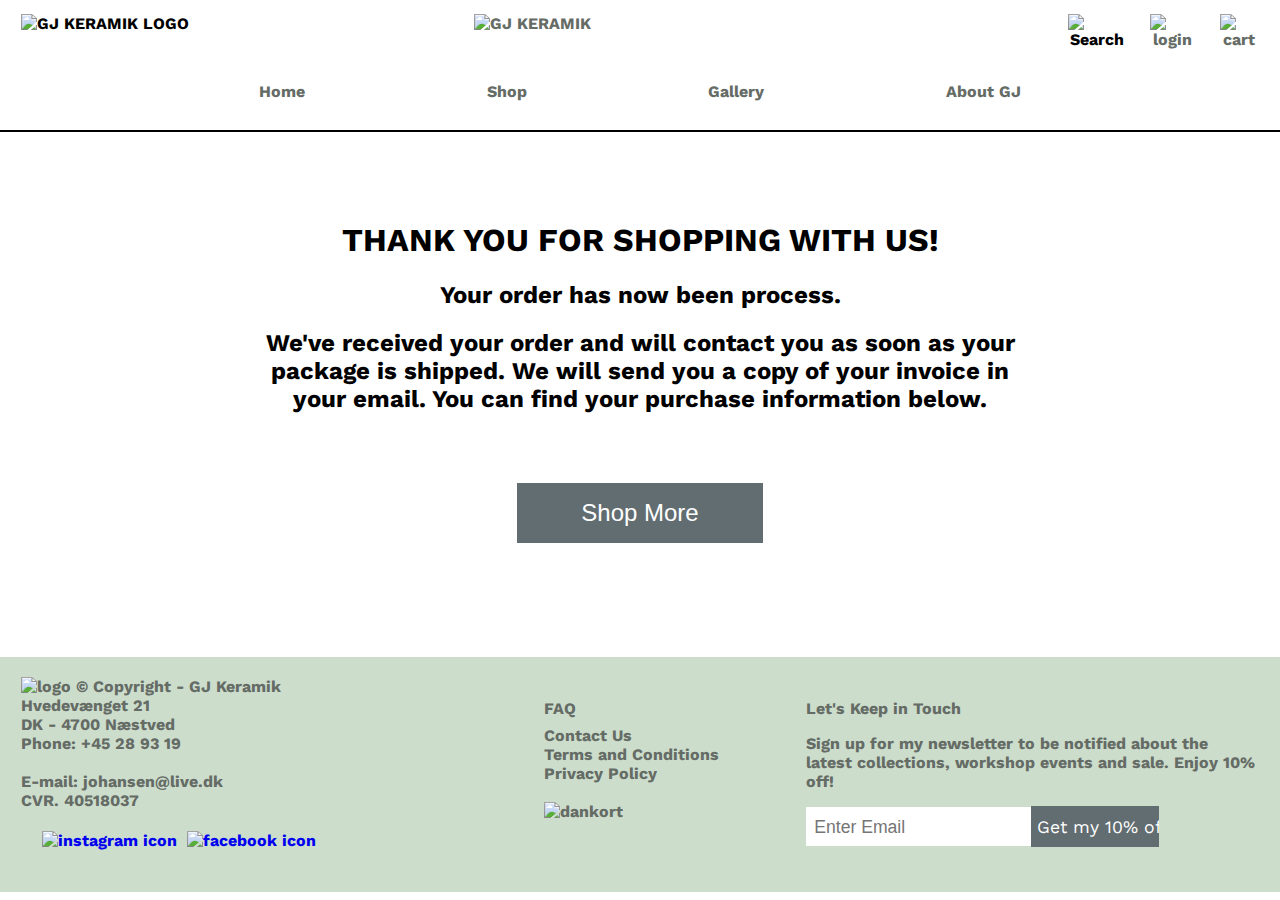
==== about_us.html @ 77918752 "adding gallery" ====
<!DOCTYPE html>
<html lang="en">

<head>
    <meta charset="UTF-8" />
    <meta http-equiv="X-UA-Compatible" content="IE=edge" />
    <meta name="viewport" content="width=device-width, initial-scale=1.0" />
    <link rel="stylesheet" href="css/main.css" />
    <link rel="stylesheet" href="css/billing.css" />

    <title>About GJ</title>
    <header>
        <nav class="header_first" id="header_first">
            <img id="hamburger_menu" src="assets/images/icons/hamburger.svg" alt="Menu" />
            <img src="http://meetstephen.dk/KEA/2nd_semester/2ndSemExam/assets/logo.png" alt="GJ KERAMIK LOGO"
                class="logo_image" />
            <div class="brand_width">
                <a class="logo" href="index.html">
                    <img src="http://meetstephen.dk/KEA/2nd_semester/2ndSemExam/assets/brand_name.png"
                        alt="GJ KERAMIK" /></a>
            </div>

            <div class="search_button">
                <img id="search_icon" src="http://meetstephen.dk/KEA/2nd_semester/2ndSemExam/assets/search.png"
                    alt="Search" />
            </div>
            <a class="login" href="#"><img src="http://meetstephen.dk/KEA/2nd_semester/2ndSemExam/assets/login.png"
                    alt="login" /></a>
            <a class="shopping_cart_fill" href="#" style=display:none;><img
                    src="http://meetstephen.dk/KEA/2nd_semester/2ndSemExam/assets/cartItem.png" alt="cart" /></a>
            <a class="shopping_cart" href="#"><img
                    src="http://meetstephen.dk/KEA/2nd_semester/2ndSemExam/assets/cart.png" alt="cart" /></a>
        </nav>
        <nav class="header_second" id="header_second">
            <img class="hidden" id="close_button"
                src="http://meetstephen.dk/KEA/2nd_semester/2ndSemExam/assets/close.png" alt="Menu" />

            <ul>
                <li><a href="index.html">Home</a></li>
                <li class="menu_dropdown">
                    <a href="#">Shop</a>
                    <div class="menu_mobile_arrows">
                        <img id="mobile_menu_arrow"
                            src="http://meetstephen.dk/KEA/2nd_semester/2ndSemExam/assets/arrow_down.svg" alt="down" />
                        <img class="hidden" id="arrow_up"
                            src="http://meetstephen.dk/KEA/2nd_semester/2ndSemExam/assets/arrow_up.svg" alt="up" />
                    </div>
                    <ul class="hidden" id="dropdown_content1">
                        <li>
                            <a href="product_list.html?category=figurine">Figurines</a>
                        </li>
                        <li>
                            <a href="product_list.html?category=kitchenware">Kitchen Wares</a>
                        </li>
                        <li>
                            <a href="product_list.html?category=vaseandpot">Vase & Pots</a>
                        </li>
                    </ul>
                </li>
                <li><a href="gallery.html">Gallery</a></li>
                <li><a href="about_us.html">About GJ</a></li>
            </ul>
        </nav>
    </header>

        <main class="thankyou">
            <h1>THANK YOU FOR SHOPPING WITH US!</h1>
            <h2>Your order has now been process.</h2>
            <h2>We've received your order and will contact you as soon as your package is shipped. We will send you a copy of your invoice in your email. You can find your purchase information below.</h2>

            <button class="btn btn-primary btn-shop-more" type="button" onclick="location.href='index.html'">Shop More</button>

        </main>

<footer class="main_footer">
    <div class="faq">
        <div class="footer_heading_wrapper">
            <h4>FAQ</h4>
            <img src="http://meetstephen.dk/KEA/2nd_semester/2ndSemExam/assets/arrow_down.svg" alt="arrow down icon" />
        </div>
        <ul>
            <li><a href="#" class="footer_menu_link">Contact Us</a></li>
            <li><a href="#" class="footer_menu_link">Terms and Conditions</a></li>
            <li><a href="#" class="footer_menu_link">Privacy Policy</a></li>
        </ul>
        <div class="payment_images">
            <br />
            <img src="http://meetstephen.dk/KEA/2nd_semester/2ndSemExam/assets/cards.png" alt="dankort"
                class="footer_icon" />
        </div>
        <div class="footer_divider"></div>
    </div>

    <div class="signup">
        <h4>Let's Keep in Touch</h4>
        <p>
            Sign up for my newsletter to be notified about the latest collections,
            workshop events and sale. Enjoy 10% off!
        </p>
        <form action="#" class="signup_form">
            <input type="email" name="signup_email" id="signup_email" placeholder="Enter Email" class="signup_email" />
            <input type="submit" value="Get my 10% off" class="signup_submit" />
        </form>
    </div>

    <div class="copyright">
        <img src="http://meetstephen.dk/KEA/2nd_semester/2ndSemExam/assets/logo.png" alt="logo" width="100px" />
        © Copyright - GJ Keramik<br />
        Hvedevænget 21<br />
        DK - 4700 Næstved<br />
        Phone: +45 28 93 19<br />
        <br />
        E-mail: johansen@live.dk<br />
        CVR. 40518037<br />

        <div class="follow">
            <a href="https://www.instagram.com/gj.keramik/" class="link_social" target="_blank">
                <img src="http://meetstephen.dk/KEA/2nd_semester/2ndSemExam/assets/instagram.png" alt="instagram icon"
                    class="footer_icon_social" />
            </a>

            <a href="https://m.facebook.com/gj.keramik/?_rdr" class="link_social" target="_blank">
                <img src="http://meetstephen.dk/KEA/2nd_semester/2ndSemExam/assets/facebook.png" alt="facebook icon"
                    class="footer_icon_social" />
            </a>
        </div>
    </div>

    <section class="modal" id="modal_signup">
        <article class="modal_content">
            <span class="signup_close">&times;</span>
            <h2>Thank you for signing up</h2>
            <p>We will keep you posted</p>
        </article>
    </section>
</footer>

</html>
---- css/main.css ----
@import url("https://fonts.googleapis.com/css2?family=Work+Sans:wght@202&display=swap");

:root {
  --body-text: "work sans", sans-serif;
  --headings-text: "work sans", sans-serif;
  --blue: #7bafd4;
  --dark-blue: #175a8a;
  --green: #eff6ef;
  --font-color: #656b65;
  --bg-color: #f8f8f8;
}

body {
  background-color: white;
  font-family: var(--body-text);
  margin: 0;
  font-weight: bold;
}

.active {
  text-decoration: underline;
  text-underline-position: under;
}

header {
  background-color: white;
  position: fixed;
  width: 100%;
  height: 130px;
  border-style: solid;
  border-width: 0px 0px 2px 0px;
  z-index: 9999;
}

header ul {
  list-style: none;
}

header a {
  text-decoration: none;
  color: var(--font-color);
  font-weight: bold;
}

span.regular_price {
  color: red;
  font-weight: bold;
  -webkit-text-stroke-width: medium;
}

.shop-item-price {
  padding-bottom: 100px;
}

.header_second a:hover {
  opacity: 0.7;
}

.header_first {
  display: flex;
  text-align: center;
  gap: 1.5rem;
  margin: 0.9rem 1.3rem;
  padding-bottom: 10px;
}

img.logo_image {
  position: absolute;
  height: 90px;
}

header img {
  height: 24px;
}

.brand_width {
  width: 100%;
}

.logo img {
  height: 27px;
}

.header_second {
  background-color: #white;
}

.header_second > ul {
  display: flex;
  flex-direction: row;
  justify-content: space-around;
  margin: 0 10rem;
  padding: 0.5rem;
}

.menu_dropdown ul {
  position: absolute;
  font-size: 0.9rem;
  background-color: #ccddcc;
  width: 180px;
  padding: 0;
  margin-left: -1.2rem;
}

.menu_dropdown li {
  margin: 1.2rem;
}

.search_box {
  position: absolute;
  height: 15px;
  border-bottom: 2px solid #8e8e8e;
  padding: 0.7rem;
  margin-top: -0.6rem;
}

.search_text {
  border: none;
  background: none;
  outline: none;
  font-size: 1rem;
  color: var(--font-color);
  float: left;
  width: 210px;
}

.hidden,
#hamburger_menu,
.menu_mobile_arrows {
  display: none;
}

@media screen and (min-width: 900px) {
  .menu_dropdown:hover ul {
    display: block;
  }

  #search_icon:hover + .search_box {
    display: inline;
  }

  .search_box:hover {
    display: inline;
  }
}

@media screen and (max-width: 1200px) {
  .header_second > ul {
    margin: 0;
  }
}

@media screen and (max-width: 800px) {
  .header_second,
  .danish_flag {
    display: none;
  }

  #hamburger_menu {
    display: block;
  }

  .header_second.responsive {
    display: block;
    overflow: scroll;
    width: 100%;
    height: 100vh;
  }

  .header_second.responsive ul {
    flex-direction: column;
  }

  .header_second.responsive li {
    margin: 2rem;
  }

  .menu_mobile_arrows {
    display: inline;
    float: right;
  }

  .menu_mobile_arrows img {
    height: 10px;
  }

  .menu_dropdown ul {
    position: relative;
    margin: 3.5rem 1rem -2rem 1rem;
  }

  #close_button {
    margin: 1.1rem 1.3rem;
  }
}

/* footer stylings */
footer.main_footer {
  font-size: 1rem;
  color: var(--font-color);
  background-color: #ccddcc;
  display: grid;
  grid-template-columns: 0.9fr 0.9fr 0.9fr 1.7fr;
  grid-template-rows: 0.8fr;
  padding-top: 0.5rem;
  padding: 0;
  margin-top: 4rem;
}

.about {
  grid-column: 1 / span 1;
  grid-row: 1 / span 1;
  padding: calc(0.5rem + 1vw);
}

.faq {
  grid-column: 3 / span 1;
  grid-row: 1 / span 1;
  padding: calc(0.5rem + 1vw);
}

.footer_divider {
  display: none;
}

.footer_heading_wrapper img {
  display: none;
}

.follow {
  grid-column: 3 / span 1;
  grid-row: 1 / span 1;
  padding: calc(0.5rem + 1vw);
}

.signup {
  grid-column: 4 / span 1;
  grid-row: 1 / span 1;
  padding: calc(0.5rem + 1vw);
}

.copyright {
  grid-column: 1 / span 3;
  grid-row: 1 / span 1;
  padding: calc(0.5rem + 1vw);
}

.payment {
  grid-column: 4 / span 1;
  grid-row: 2 / span 1;
  padding: calc(0.5rem + 1vw);
}

.payment > h4 {
  margin-top: 0;
}

.footer_icon:not(.footer_icon:last-child) {
  margin-right: 0.3rem;
}

.footer_icon_social,
.footer_icon_social_l {
  width: calc(1rem + 1.5vw);
  height: calc(1rem + 1.5vw);
  margin-right: calc(0.1rem + 0.3vw);
}

.footer_icon_social_l {
  margin-right: 0;
}

.signup form {
  width: fit-content;
  background-color: white;
}

input[type="email"].signup_email {
  height: 2.3rem;
  width: calc(7rem + 8vw);
  font-size: 1.1rem;
  border: none;
  padding-left: 0.5rem;
  outline: none;
}

input[type="submit"].signup_submit {
  height: 2.6rem;
  width: calc(4rem + 5vw);
  background-color: #626d71;
  color: white;
  font-size: 1.1rem;
  font-family: var(--body-text);
  margin: -1px;
  margin-left: -5px;
  cursor: pointer;
  border: none;
}

input[type="submit"].signup_submit:hover {
  color: rgba(255, 255, 255, 0.7);
}

footer.main_footer ul {
  list-style: none;
  padding: 0;
  margin: 0;
}

footer.main_footer h4 {
  margin-bottom: 0.5rem;
}

a.link_social {
  text-decoration: none;
}

a.footer_menu_link {
  text-decoration: none;
  color: var(--font-color);
}

a.footer_menu_link:hover {
  opacity: 0.7;
}

/*modal*/
.modal {
  display: none;
  position: fixed;
  z-index: 10;
  padding-top: 200px;
  left: 0;
  top: 0;
  width: 100%;
  height: 100%;
  overflow: auto;
  background-color: rgb(255, 255, 255);
  background-color: rgba(255, 255, 255, 0.9);
}

.modal_content {
  background-color: #f6f6f6;
  margin: auto;
  padding: 20px;
  border: 1px solid #707070;
  border-radius: 2px;
  width: 60%;
  font-size: 1.5rem;
  text-align: center;
}

#modal_contact .modal_content {
  width: 50%;
}

#modal_checkout .modal_content > h2,
#modal_checkout .modal_content > p,
#modal_contact .modal_content > h2,
#modal_contact .modal_content > p {
  margin: 2rem 1rem;
  text-align: start;
}

.modal_content > h2 {
  text-transform: uppercase;
}

.signup_close,
.checkout_close,
.contact_close {
  color: var(--font-color);
  float: right;
  font-size: 45px;
  font-weight: bold;
}

.signup_close:hover,
.signup_close:focus {
  color: #45874c;
  text-decoration: none;
  cursor: pointer;
}

/* footer on devices smaller 850px  */
@media only screen and (max-width: 850px) {
  footer.main_footer {
    grid-template-columns: 0.5fr 0.5fr 0.5fr;
    grid-template-rows: 1fr 1fr 1fr;
  }

  .product {
    display: flex;
    padding-top: 200px;
    flex-direction: column;
  }

  .follow {
    grid-column: 1 / span 1;
    grid-row: 1 / span 1;
    order: 1;
  }

  .signup {
    grid-column: 2 / span 2;
    grid-row: 1 / span 1;
    order: 2;
  }

  .about {
    grid-column: 1 / span 1;
    grid-row: 2 / span 1;
    order: 3;
  }

  .payment {
    grid-column: 2 / span 2;
    grid-row: 2 / span 1;
    order: 4;
  }

  .faq {
    grid-column: 1 / span 1;
    grid-row: 3 / span 1;
    order: 5;
  }

  .copyright {
    grid-column: 2 / span 2;
    grid-row: 3 / span 1;
    order: 6;
    border-top: 1px solid var(--font-color);
  }

  footer.main_footer h4 {
    margin-top: 1rem;
  }

  .copyright {
    padding-top: 2rem;
  }

  input[type="email"].signup_email {
    width: calc(10rem + 8vw);
  }

  input[type="submit"].signup_submit {
    height: 2.7rem;
    width: calc(6rem + 5vw);
  }

  .modal_content {
    font-size: 1rem;
  }

  .modal_content > h2 {
    margin-top: 2rem;
  }
}

.btn {
  padding: 1rem 4rem;
  background-color: #626d71;
  border: 0px;
  font-size: 1.5rem;
  transition: 0.5s background-color;
  color: white;
}
.btn:hover {
  background-color: #aed5b2;
  color: black;
}

/* devices smaller 560px */
@media only screen and (max-width: 560px) {
  footer.main_footer {
    grid-template-columns: 1fr;
    grid-template-rows: 1fr 1fr min-content min-content 0.6fr 1fr;
  }

  .signup {
    grid-column: 1 / span 1;
    grid-row: 1 / span 1;
    order: 1;
    border: none;
  }

  .follow {
    grid-column: 1 / span 1;
    grid-row: 2 / span 1;
    order: 2;
    border: none;
  }

  .about {
    grid-column: 1 / span 1;
    grid-row: 3 / span 1;
    order: 3;
    border: none;
  }

  .faq {
    grid-column: 1 / span 1;
    grid-row: 4 / span 1;
    order: 4;
    border: none;
  }

  .faq ul,
  .about ul {
    display: none;
  }

  .footer_divider {
    display: block;
    height: 1px;
    background-color: var(--font-color);
    margin-top: 0.5rem;
  }

  .payment {
    grid-column: 1 / span 1;
    grid-row: 5 / span 1;
    order: 5;
    border: none;
    display: flex;
    flex-direction: column;
    justify-content: center;
  }

  .copyright {
    grid-column: 1 / span 1;
    grid-row: 6 / span 1;
    order: 6;
    border: none;
  }

  .copyright {
    padding-top: 1rem;
  }

  .payment h4 {
    display: none;
  }

  .footer_icon_social,
  .footer_icon_social_l {
    width: calc(2rem + 1.5vw);
    height: calc(2rem + 1.5vw);
    margin-right: calc(0.3rem + 0.3vw);
  }

  .footer_icon {
    width: calc(2rem + 2.3vw);
    height: calc(2rem + 2.5vw);
  }

  .footer_icon:not(.footer_icon:last-child) {
    margin-right: 0.3rem;
  }

  .footer_heading_wrapper {
    display: flex;
    justify-content: space-between;
  }

  .footer_heading_wrapper img {
    display: block;
    width: 0.7rem;
  }

  .modal_content > h2 {
    font-size: 1rem;
  }
}

/* gallery */

.video-responsive {
  overflow: hidden;
  padding-bottom: 56.25%;
  position: relative;
  height: 0;
}
.video-responsive iframe {
  left: 0;
  top: 0;
  height: 100%;
  width: 100%;
  position: absolute;
}

.instagram {
  margin-left: 10%;
  margin-right: 10%;
  padding-top: 8%;
  display: flex;
  flex-direction: row;
  flex-wrap: wrap;
  align-content: center;
  justify-content: space-around;
}
---- css/billing.css ----
/* form */

#form_page > main {
  /* display: grid;
  grid-template-columns: 1fr 4fr 2fr 1fr;
  padding-top: 185px;
  grid-column-gap: 85px; */
  display: flex;
  padding-top: 185px;
  grid-column-gap: 130px;
  flex-wrap: wrap;
  align-content: space-around;
  justify-content: center;
}

#form_page .pic_left {
  grid-column: 1 / span 1;
  background-image: url("../assets/images/me-mover_white.png");
  background-size: 100%;
  background-repeat: no-repeat;
  background-position: left top;
}

#form_page .form {
  grid-column: 2 / span 1;
}

#form_page .pic_right {
  grid-column: 3 / span 1;
  background-image: url("../assets/images/me-mover-bluepring.jpg");
  background-size: cover;
  background-repeat: no-repeat;
  background-position: center bottom;
}

#form_page .pic_right > img,
#form_page .pic_left > img {
  max-width: 100%;
}

.form > form {
  display: flex;
  flex-direction: column;
}

.form > form input {
  display: block;
  width: 100%;
  height: calc(2rem + 0.6vw);
  border-radius: 2px;
}

.form > form input:invalid {
  border: 2px solid red;
}
.form > form input:valid {
  border: 2px solid #0093be;
}
.form > form input:placeholder-shown {
  border: 2px solid #999999;
}
.form > form input:focus {
  border: 2px solid #808080;
}

.form > h1 {
  text-transform: uppercase;
  margin: 2vw 0;
  font-size: calc(1rem + 0.6vw);
}

.form > p {
  margin: 2vw 0;
}

.form label {
  margin: 1vw 0;
}

.form label .red {
  color: red;
}

.form .check {
  margin: 1vw 0;
}

.form .check label {
  background-color: #fff;
}

.form > form input[type="checkbox"] {
  display: inline;
  width: 1vw;
  height: 1vw;
  margin-left: 0;
  border-radius: 2px;
  border: 2px solid #999999;
}

button.btn.btn_checkout {
  background: red;
  margin: 80px;
}

table {
  border-collapse: collapse;
  width: 170%;
  margin-bottom: 90px;
}

tr {
  text-align: left;
  padding: 8px;
}

th {
  font-size: 25px;
}

tr.total {
  background: #eed9c0;
}

/* thank you page  */
main.thankyou {
  margin-left: 20%;
  margin-right: 20%;
  padding-top: 200px;
  text-align: center;
}

button.btn.btn-primary.btn-shop-more {
  margin-top: 50px;
  margin-bottom: 50px;
}
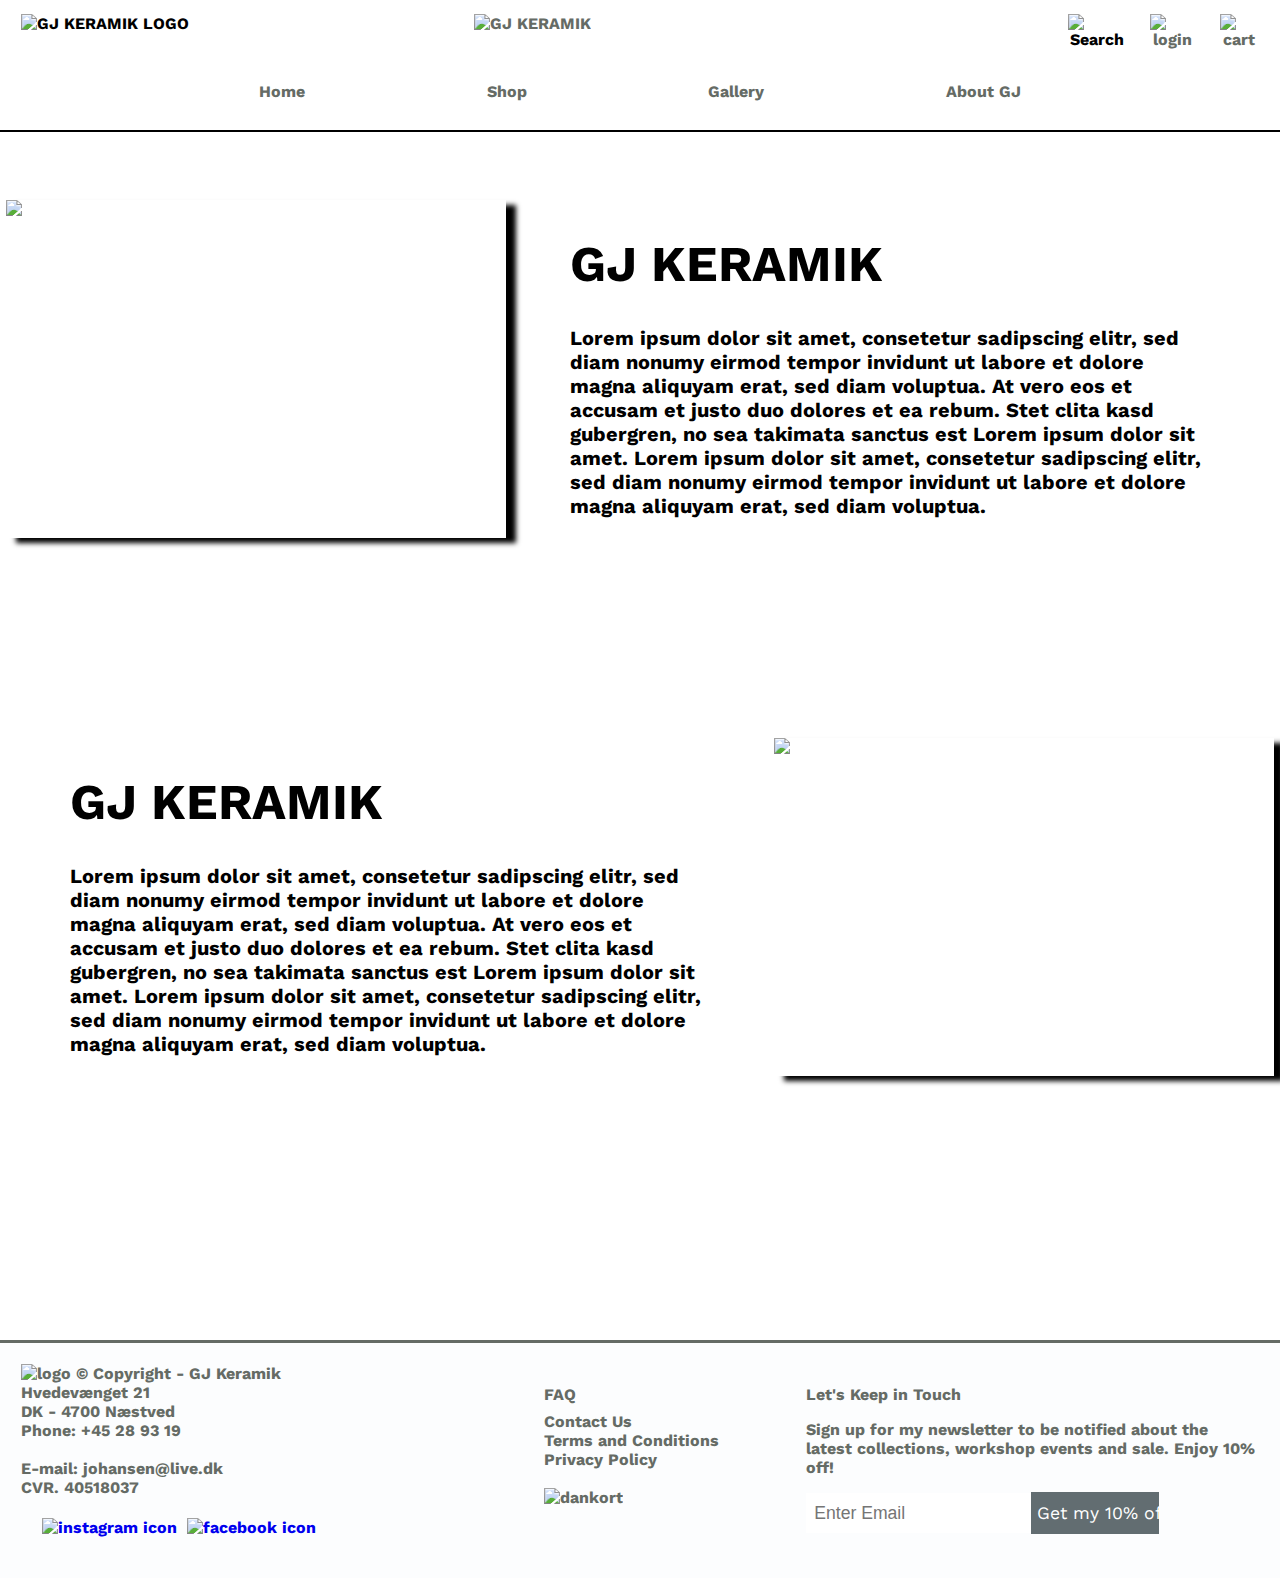
==== commit 22b07a64: "add about us page" ====
--- a/about_us.html
+++ b/about_us.html
@@ -63,76 +63,103 @@
         </nav>
     </header>
 
-        <main class="thankyou">
-            <h1>THANK YOU FOR SHOPPING WITH US!</h1>
-            <h2>Your order has now been process.</h2>
-            <h2>We've received your order and will contact you as soon as your package is shipped. We will send you a copy of your invoice in your email. You can find your purchase information below.</h2>
+    <main class="about_us">
+        <div class="section_one">
+            <img src="http://meetstephen.dk/KEA/2nd_semester/2ndSemExam/assets/89_1.jpg">
+            <div class="content">
+                <h1>GJ KERAMIK</h1>
+                <p>Lorem ipsum dolor sit amet, consetetur sadipscing elitr, sed diam nonumy eirmod tempor invidunt ut
+                    labore
+                    et dolore magna aliquyam erat, sed diam voluptua. At vero eos et accusam et justo duo dolores et ea
+                    rebum. Stet clita kasd gubergren, no sea takimata sanctus est Lorem ipsum dolor sit amet. Lorem
+                    ipsum
+                    dolor sit amet, consetetur sadipscing elitr, sed diam nonumy eirmod tempor invidunt ut labore et
+                    dolore
+                    magna aliquyam erat, sed diam voluptua.</p>
+            </div>
+        </div>
+        <div class="section_two">
+            <div class="content">
+                <h1>GJ KERAMIK</h1>
+                <p>Lorem ipsum dolor sit amet, consetetur sadipscing elitr, sed diam nonumy eirmod tempor invidunt ut
+                    labore
+                    et dolore magna aliquyam erat, sed diam voluptua. At vero eos et accusam et justo duo dolores et ea
+                    rebum. Stet clita kasd gubergren, no sea takimata sanctus est Lorem ipsum dolor sit amet. Lorem
+                    ipsum
+                    dolor sit amet, consetetur sadipscing elitr, sed diam nonumy eirmod tempor invidunt ut labore et
+                    dolore
+                    magna aliquyam erat, sed diam voluptua.</p>
+            </div>
+            <img src="http://meetstephen.dk/KEA/2nd_semester/2ndSemExam/assets/92_1.jpg">
+            
+        </div>
 
-            <button class="btn btn-primary btn-shop-more" type="button" onclick="location.href='index.html'">Shop More</button>
 
-        </main>
+    </main>
 
-<footer class="main_footer">
-    <div class="faq">
-        <div class="footer_heading_wrapper">
-            <h4>FAQ</h4>
-            <img src="http://meetstephen.dk/KEA/2nd_semester/2ndSemExam/assets/arrow_down.svg" alt="arrow down icon" />
+    <footer class="main_footer">
+        <div class="faq">
+            <div class="footer_heading_wrapper">
+                <h4>FAQ</h4>
+                <img src="http://meetstephen.dk/KEA/2nd_semester/2ndSemExam/assets/arrow_down.svg"
+                    alt="arrow down icon" />
+            </div>
+            <ul>
+                <li><a href="#" class="footer_menu_link">Contact Us</a></li>
+                <li><a href="#" class="footer_menu_link">Terms and Conditions</a></li>
+                <li><a href="#" class="footer_menu_link">Privacy Policy</a></li>
+            </ul>
+            <div class="payment_images">
+                <br />
+                <img src="http://meetstephen.dk/KEA/2nd_semester/2ndSemExam/assets/cards.png" alt="dankort"
+                    class="footer_icon" />
+            </div>
+            <div class="footer_divider"></div>
         </div>
-        <ul>
-            <li><a href="#" class="footer_menu_link">Contact Us</a></li>
-            <li><a href="#" class="footer_menu_link">Terms and Conditions</a></li>
-            <li><a href="#" class="footer_menu_link">Privacy Policy</a></li>
-        </ul>
-        <div class="payment_images">
+
+        <div class="signup">
+            <h4>Let's Keep in Touch</h4>
+            <p>
+                Sign up for my newsletter to be notified about the latest collections,
+                workshop events and sale. Enjoy 10% off!
+            </p>
+            <form action="#" class="signup_form">
+                <input type="email" name="signup_email" id="signup_email" placeholder="Enter Email"
+                    class="signup_email" />
+                <input type="submit" value="Get my 10% off" class="signup_submit" />
+            </form>
+        </div>
+
+        <div class="copyright">
+            <img src="http://meetstephen.dk/KEA/2nd_semester/2ndSemExam/assets/logo.png" alt="logo" width="100px" />
+            © Copyright - GJ Keramik<br />
+            Hvedevænget 21<br />
+            DK - 4700 Næstved<br />
+            Phone: +45 28 93 19<br />
             <br />
-            <img src="http://meetstephen.dk/KEA/2nd_semester/2ndSemExam/assets/cards.png" alt="dankort"
-                class="footer_icon" />
+            E-mail: johansen@live.dk<br />
+            CVR. 40518037<br />
+
+            <div class="follow">
+                <a href="https://www.instagram.com/gj.keramik/" class="link_social" target="_blank">
+                    <img src="http://meetstephen.dk/KEA/2nd_semester/2ndSemExam/assets/instagram.png"
+                        alt="instagram icon" class="footer_icon_social" />
+                </a>
+
+                <a href="https://m.facebook.com/gj.keramik/?_rdr" class="link_social" target="_blank">
+                    <img src="http://meetstephen.dk/KEA/2nd_semester/2ndSemExam/assets/facebook.png" alt="facebook icon"
+                        class="footer_icon_social" />
+                </a>
+            </div>
         </div>
-        <div class="footer_divider"></div>
-    </div>
 
-    <div class="signup">
-        <h4>Let's Keep in Touch</h4>
-        <p>
-            Sign up for my newsletter to be notified about the latest collections,
-            workshop events and sale. Enjoy 10% off!
-        </p>
-        <form action="#" class="signup_form">
-            <input type="email" name="signup_email" id="signup_email" placeholder="Enter Email" class="signup_email" />
-            <input type="submit" value="Get my 10% off" class="signup_submit" />
-        </form>
-    </div>
-
-    <div class="copyright">
-        <img src="http://meetstephen.dk/KEA/2nd_semester/2ndSemExam/assets/logo.png" alt="logo" width="100px" />
-        © Copyright - GJ Keramik<br />
-        Hvedevænget 21<br />
-        DK - 4700 Næstved<br />
-        Phone: +45 28 93 19<br />
-        <br />
-        E-mail: johansen@live.dk<br />
-        CVR. 40518037<br />
-
-        <div class="follow">
-            <a href="https://www.instagram.com/gj.keramik/" class="link_social" target="_blank">
-                <img src="http://meetstephen.dk/KEA/2nd_semester/2ndSemExam/assets/instagram.png" alt="instagram icon"
-                    class="footer_icon_social" />
-            </a>
-
-            <a href="https://m.facebook.com/gj.keramik/?_rdr" class="link_social" target="_blank">
-                <img src="http://meetstephen.dk/KEA/2nd_semester/2ndSemExam/assets/facebook.png" alt="facebook icon"
-                    class="footer_icon_social" />
-            </a>
-        </div>
-    </div>
-
-    <section class="modal" id="modal_signup">
-        <article class="modal_content">
-            <span class="signup_close">&times;</span>
-            <h2>Thank you for signing up</h2>
-            <p>We will keep you posted</p>
-        </article>
-    </section>
-</footer>
+        <section class="modal" id="modal_signup">
+            <article class="modal_content">
+                <span class="signup_close">&times;</span>
+                <h2>Thank you for signing up</h2>
+                <p>We will keep you posted</p>
+            </article>
+        </section>
+    </footer>
 
 </html>--- a/css/main.css
+++ b/css/main.css
@@ -198,13 +198,14 @@
 footer.main_footer {
   font-size: 1rem;
   color: var(--font-color);
-  background-color: #ccddcc;
+  background-color: #fcfdfe;
   display: grid;
   grid-template-columns: 0.9fr 0.9fr 0.9fr 1.7fr;
   grid-template-rows: 0.8fr;
   padding-top: 0.5rem;
   padding: 0;
   margin-top: 4rem;
+  border-top: solid;
 }
 
 .about {
--- a/css/billing.css
+++ b/css/billing.css
@@ -53,12 +53,15 @@
 .form > form input:invalid {
   border: 2px solid red;
 }
+
 .form > form input:valid {
   border: 2px solid #0093be;
 }
+
 .form > form input:placeholder-shown {
   border: 2px solid #999999;
 }
+
 .form > form input:focus {
   border: 2px solid #808080;
 }
@@ -130,7 +133,51 @@
   text-align: center;
 }
 
+main.about_us {
+  background-image: url("http://meetstephen.dk/KEA/2nd_semester/2ndSemExam/assets/background.png");
+  background-size: cover;
+  background-position: initial;
+  padding-top: 200px;
+}
+
 button.btn.btn-primary.btn-shop-more {
   margin-top: 50px;
   margin-bottom: 50px;
 }
+
+.about_us img {
+  width: 500px;
+  box-shadow: 10px 5px 5px black;
+}
+
+.about_us .section_one,
+.about_us .section_two {
+  display: flex;
+  flex-direction: row;
+  flex-wrap: wrap;
+  align-content: center;
+  justify-content: center;
+  padding-bottom: 200px;
+}
+
+.about_us .content {
+  width: 50%;
+}
+
+.section_one > div {
+  margin-left: 64px;
+  margin-right: 64px;
+}
+
+.section_two > div {
+  margin-left: 64px;
+  margin-right: 64px;
+}
+
+.about_us p {
+  font-size: 20px;
+}
+
+.about_us h1 {
+  font-size: 50px;
+}
